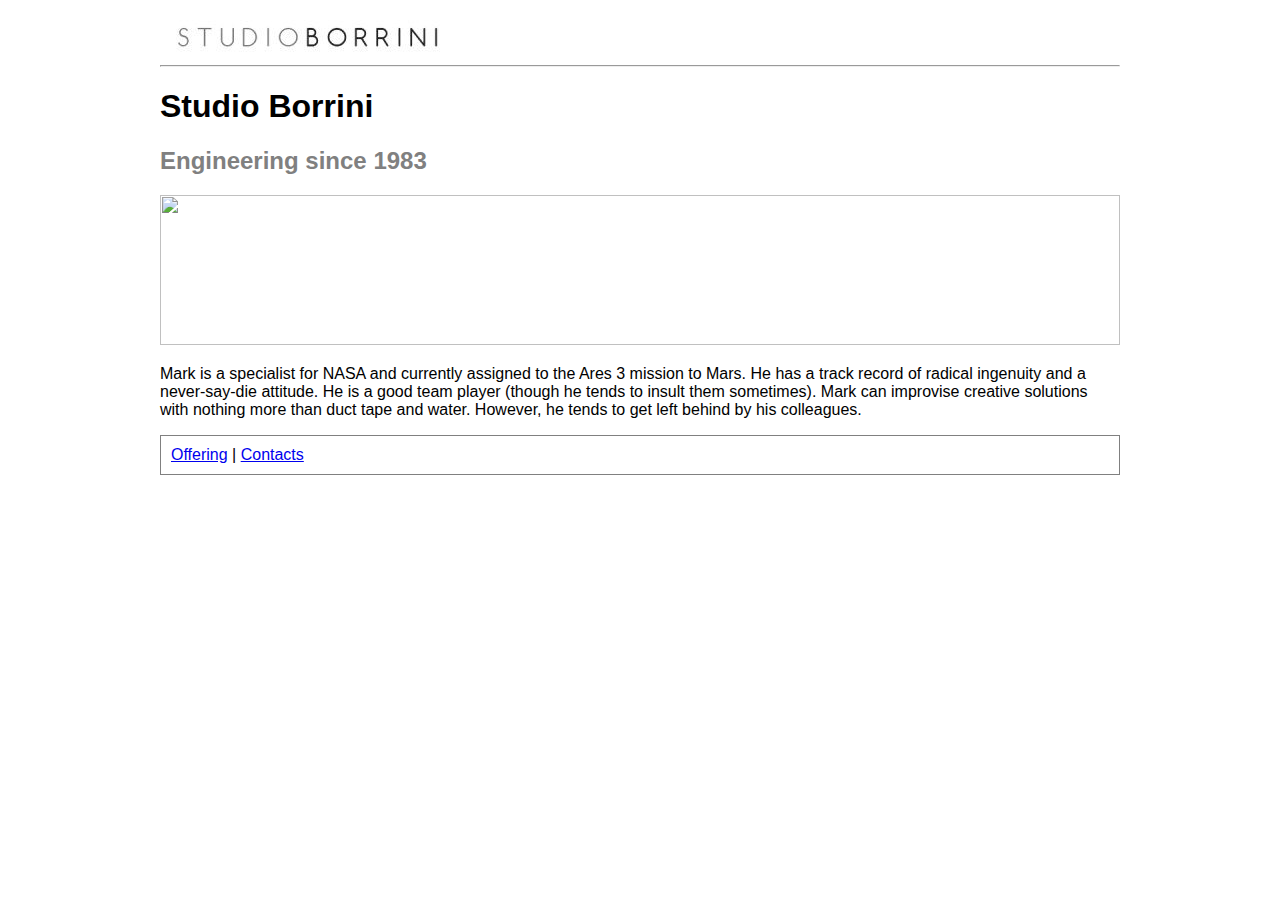
==== index.html @ 7206eada "Initial commit" ====
<!DOCTYPE html>
<html>

  <head>
    <title>Studio Borrini</title>
    <meta charset="UTF-8">
    <meta name="viewport" content="width=device-width, initial-scale=1, shrink-to-fit=no">
    <link rel="stylesheet" href="styles.css">
  </head>

  <body>
    <img src="Logo.jpg" class="pic">
    <hr>
    <h1>Studio Borrini</h1>
    <h2>Engineering since 1983</h2>
    <img src="pic2.png" class="pic" style="width:960px;height:150px;">


  <p>
    Mark is a <span class="important">specialist for NASA</span> and currently assigned to the Ares 3 mission to Mars.
    He has a track record of radical ingenuity and a never-say-die attitude.
    He is a <span>good team player</span> (though he tends to insult them sometimes).
    Mark can improvise creative solutions with nothing more than duct tape and water.
    However, he tends to get left behind by his colleagues.
  </p>


<div>
  <a href="offering.html" target="blank">Offering</a> | <a href="contacts.html" target="blank">Contacts</a>
</div>

  </body>
</html>
---- styles.css ----
/* Your CSS code goes in this file. */

/* h1 { font-family: "Arial" } */
/* h1 { font-family: "Times New Roman" } */

/* h1 {
  border: solid 10px black;
  margin: 100px;
  padding: 50px;
} */

body {
  font-family: "Arial";
  width: 960px;
  margin: 20px auto;
}

h1 { color: black; }

h2 { color: grey; }

.italics { font-style: italics; font-size: 22px; }

.important { font-style: strong; }

div { border: solid 1px gray;
  padding: 10px;
}
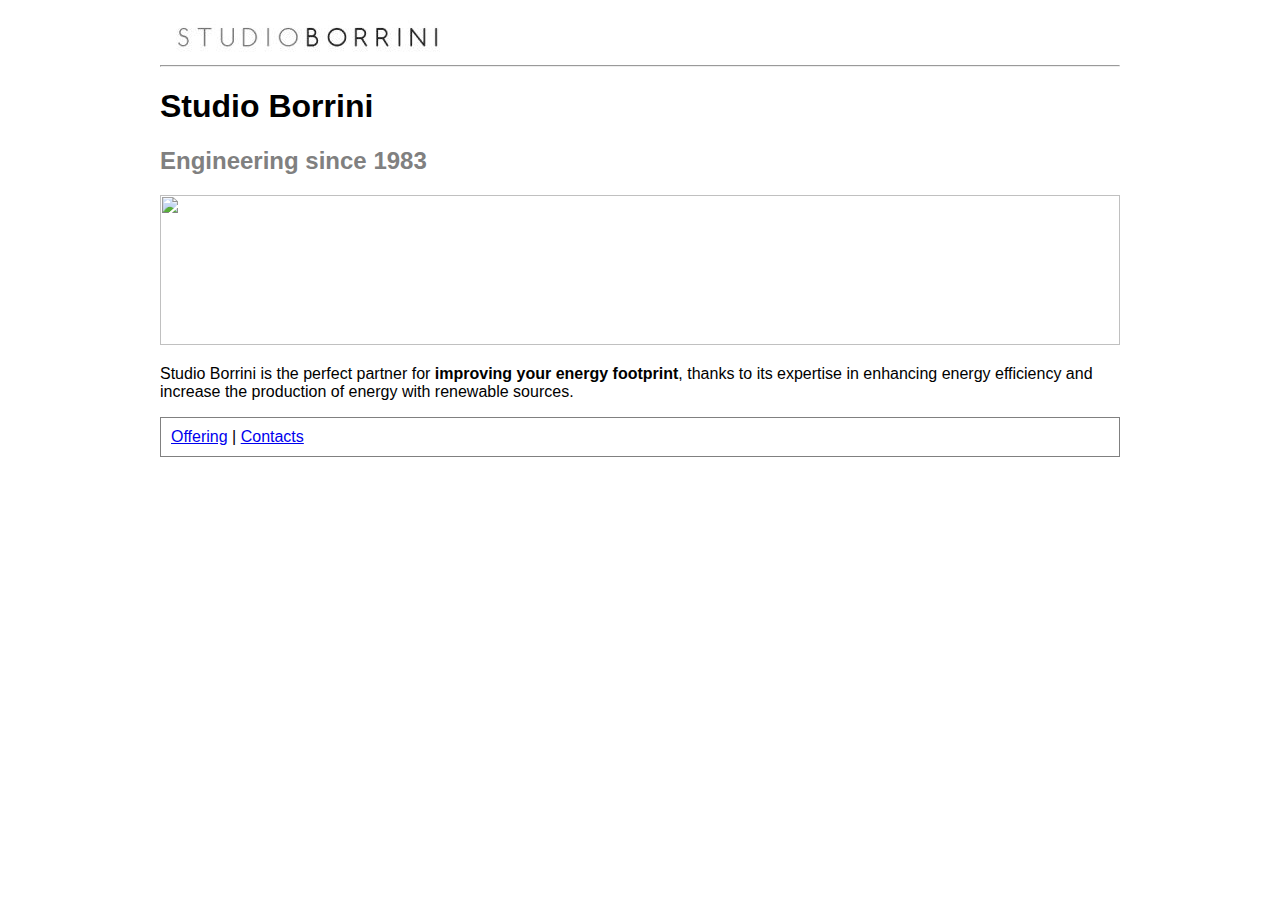
==== commit 834dce0f: "ok" ====
--- a/index.html
+++ b/index.html
@@ -2,7 +2,7 @@
 <html>
 
   <head>
-    <title>Studio Borrini</title>
+    <title>STUDIO BORRINI</title>
     <meta charset="UTF-8">
     <meta name="viewport" content="width=device-width, initial-scale=1, shrink-to-fit=no">
     <link rel="stylesheet" href="styles.css">
@@ -17,11 +17,8 @@
 
 
   <p>
-    Mark is a <span class="important">specialist for NASA</span> and currently assigned to the Ares 3 mission to Mars.
-    He has a track record of radical ingenuity and a never-say-die attitude.
-    He is a <span>good team player</span> (though he tends to insult them sometimes).
-    Mark can improvise creative solutions with nothing more than duct tape and water.
-    However, he tends to get left behind by his colleagues.
+    Studio Borrini is the perfect partner for <span class="important">improving your energy footprint</span>,
+    thanks to its expertise in enhancing energy efficiency and increase the production of energy with renewable sources.
   </p>
 
 
--- a/styles.css
+++ b/styles.css
@@ -21,7 +21,7 @@
 
 .italics { font-style: italics; font-size: 22px; }
 
-.important { font-style: strong; }
+.important { font-weight: bolder; }
 
 div { border: solid 1px gray;
   padding: 10px;
